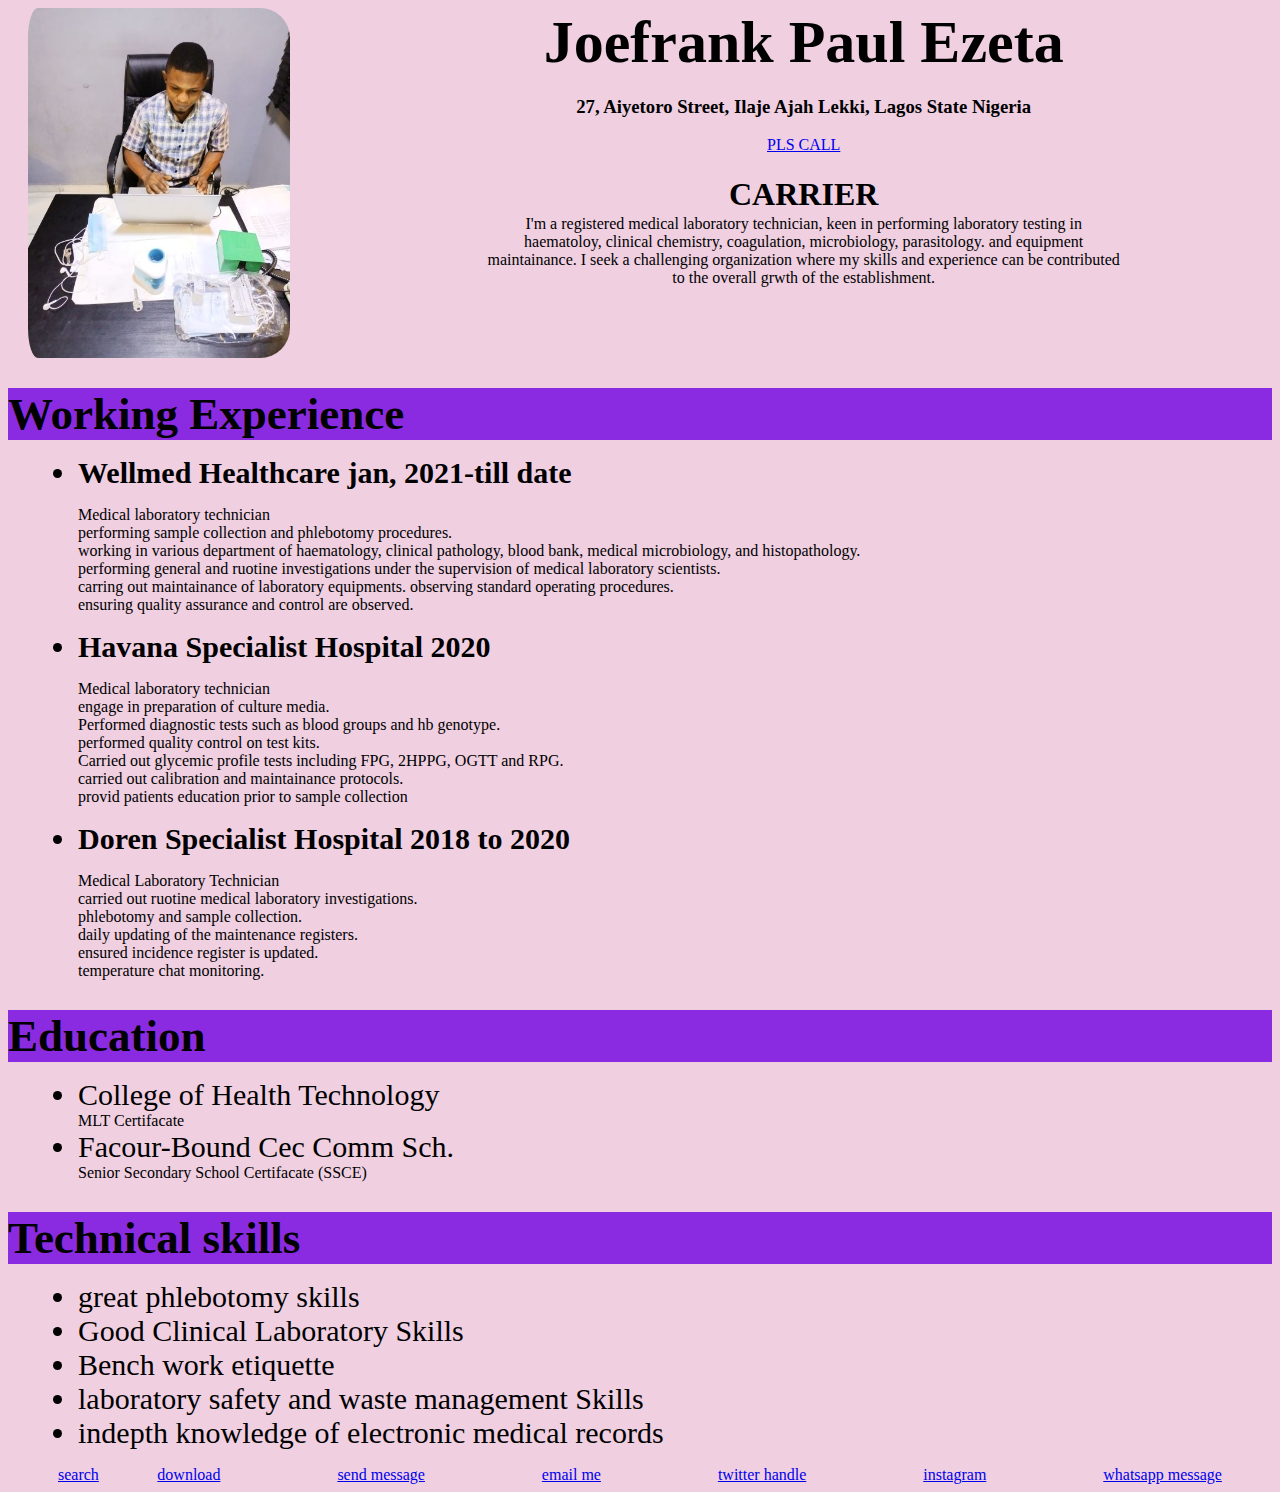
==== index.html @ bb505ff2 "modification" ====
<html lang="en">
  <head>
    <meta charset="UTF-8" />
    <meta http-equiv="X-UA-Compatible" content="IE=edge" />
    <meta name="viewport" content="width=device-width, initial-scale=1.0" />
    <link rel="stylesheet" href="/stylingportfolio.css" />
    <title>portfolio</title>
  </head>
  <body>
    <header>
      <div>
        <img src="/IMAGE/photo2.jpg" alt="portfolio img" class="imag"/>
        <div class="paul">
          <h1 class="Ezeta">Joefrank Paul Ezeta</h1>
          <h3>27, Aiyetoro Street, Ilaje Ajah Lekki, Lagos State Nigeria</h3>
          <a href="tel:+2348168008477">PLS CALL</a>
          <div>
            <h1>CARRIER</h1>
            <p class="SELF">
                I'm a registered medical laboratory technician, keen in performing
                laboratory testing in haematoloy, clinical chemistry, coagulation,
                microbiology, parasitology. and equipment maintainance. I seek a
                challenging organization where my skills and experience can be
                contributed to the overall grwth of the establishment.
            </p>
          </div>
        </div>
      </div>
    </header>
    <main>
      <div>
        <h1>Working Experience</h1>
        <ul>
          <li>
            <strong>Wellmed Healthcare jan, 2021-till date</strong>
          </li>
          <p>
            Medical laboratory technician <br />
            performing sample collection and phlebotomy procedures.
            <br />working in various department of haematology, clinical
            pathology, blood bank, medical microbiology, and histopathology.
            <br />performing general and ruotine investigations under the
            supervision of medical laboratory scientists. <br />
            carring out maintainance of laboratory equipments. observing
            standard operating procedures. <br />ensuring quality
            assurance and control are observed.
          </p>
          <li>
            <strong>Havana Specialist Hospital 2020</strong>
          </li>
          <p>
            Medical laboratory technician <br />engage in preparation of
            culture media. <br />Performed diagnostic tests such as blood
            groups and hb genotype. <br />
            performed quality control on test kits. <br />
            Carried out glycemic profile tests including FPG, 2HPPG, OGTT and
            RPG. <br />carried out calibration and maintainance protocols.
            <br />provid patients education prior to sample collection
          </p>
          <li>
            <strong>Doren Specialist Hospital 2018 to 2020</strong>
          </li>
          <p>
            Medical Laboratory Technician <br />carried out ruotine
            medical laboratory investigations. <br />phlebotomy and sample
            collection. <br />daily updating of the maintenance registers.
            <br />ensured incidence register is updated.
            <br />temperature chat monitoring.
          </p>
        </ul>
        
        <h1>Education</h1>
        <ul>
          <li>College of Health Technology</li>
          <p class="font">MLT Certifacate</p>
          <li>Facour-Bound Cec Comm Sch.</li>
          <p class="font">Senior Secondary School Certifacate (SSCE)</p>
        </ul>
        <h1>Technical skills</h1>
        <ul>
          <li>great phlebotomy skills</li>
          <li>Good Clinical Laboratory Skills</li>
          <li>Bench work etiquette</li>
          <li>laboratory safety and waste management Skills</li>
          <li>indepth knowledge of electronic medical records</li>
        </ul>
      </div>
    </main>
    <footer>
      <div>
        <a href="https:/portfolio.html">search</a>
        <a href="/portfolio.html" download>download</a><br />
        <a href="tel:+2348168008477">send message</a><br />
        <a href="mailto:joefran4christ@gmail.com">email me</a><br />
        <a href="https://twitter.com/Ezitoplus">twitter handle</a><br />
        <a href="https://www.instagram.com/ezetofada/">instagram</a><br />
        <a href="https://web.whatsapp.com/">whatsapp message</a>
      </div>
    </footer>
  </body>
</html>
---- stylingportfolio.css ----
body{
    background-color: rgb(239, 207, 224);
}
header >div{
    display: flex;
    text-align: center;
    /* justify-items: r; */
    justify-content: space-around;
    
}
.paul{
    float: right; 
    padding-left: 45px;
}
.imag{
    width: auto;
    height: 350px;
    border-radius: 30px;
    padding-left: 20px;
}
.Ezeta{
    font-size: 60px;
}
.Ezeta{
    margin: 0px;
}
body >main >p{
    margin: 0px;
}
main >div >h1{
    background-color: blueviolet;
    font-size: 45px;
}
main >div >ul{
    padding-left: 2px;
}
main >div >ul >h1{
    background-color: blueviolet;
}
main >div >ul >li{
    font-size: 30px;
}
main >div > ul{
    padding-left: 70px;
}

footer >div{
    display: flex;
    justify-content: space-between;
    padding-left: 50px;
    padding-right: 50px;
}
.SELF{
    padding-left: 150px;
    padding-right: 150px;
    margin-top: 0;
}
h1{
    margin-bottom: 2px;
}
.font{
    margin: 0px;
}
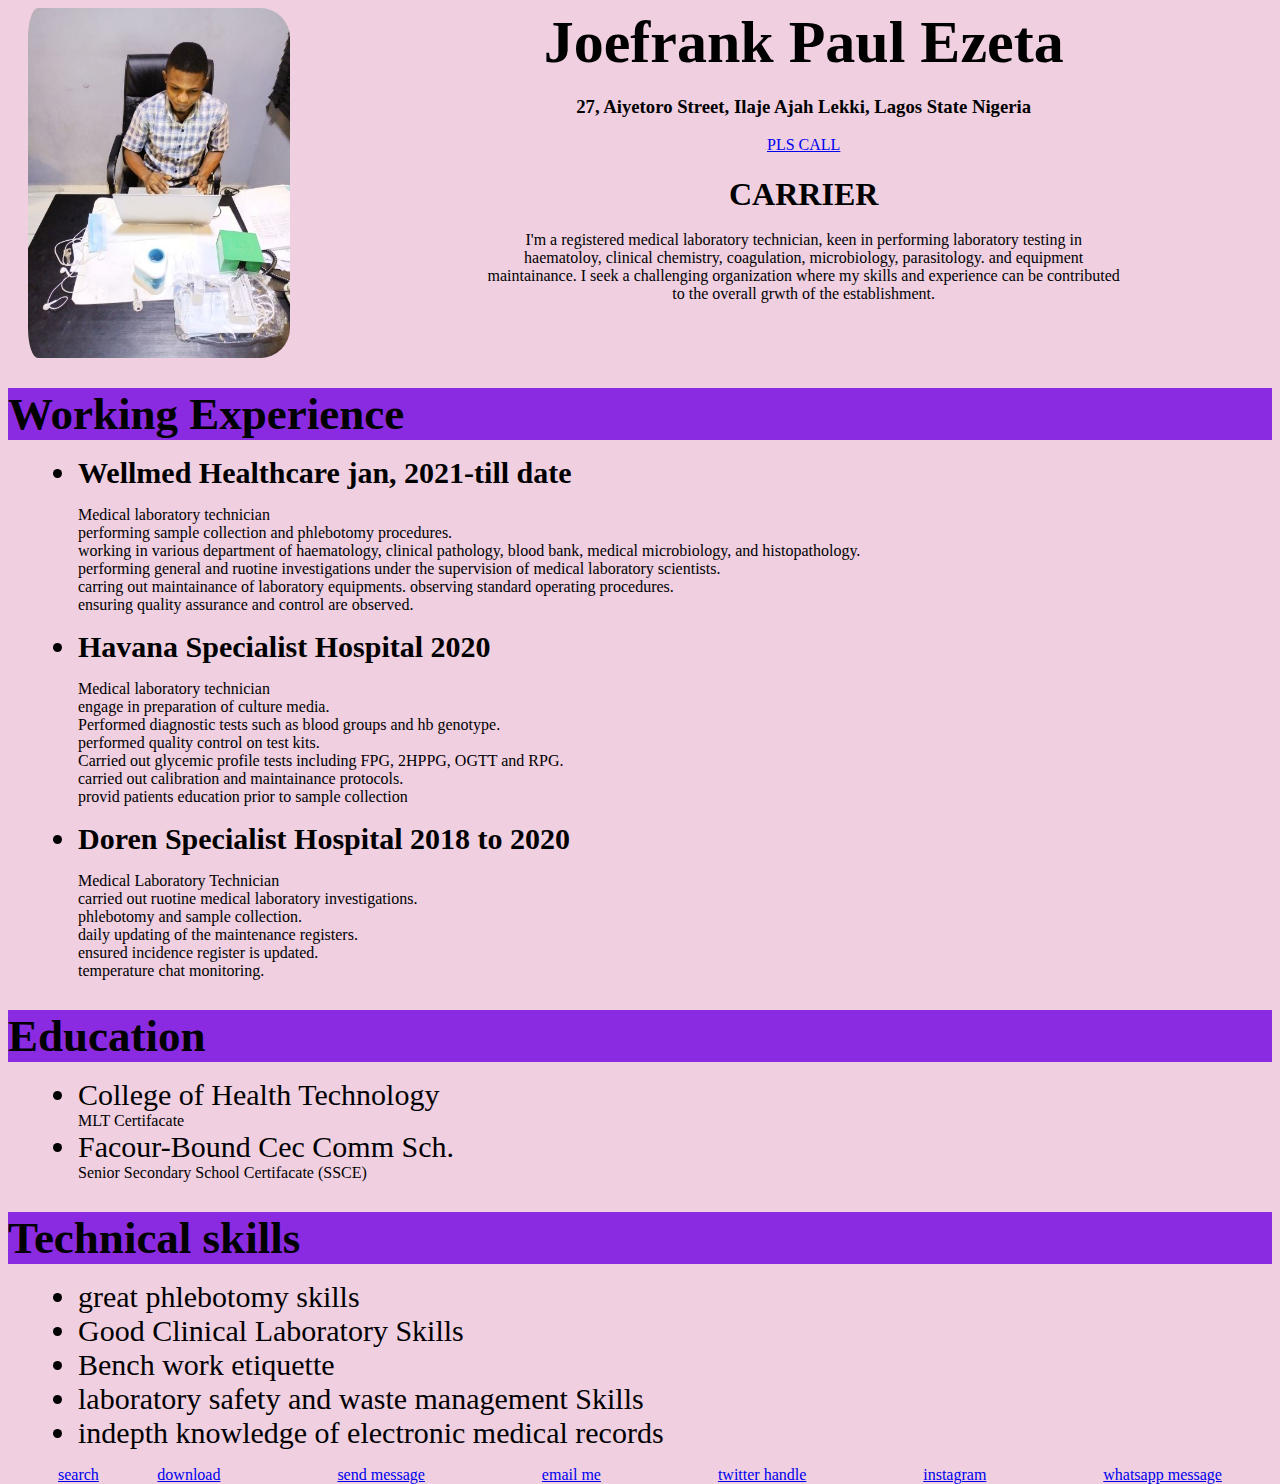
==== commit d2351363: "adjustment" ====
--- a/index.html
+++ b/index.html
@@ -16,13 +16,16 @@
           <a href="tel:+2348168008477">PLS CALL</a>
           <div>
             <h1>CARRIER</h1>
-            <p class="SELF">
+            <div class="SELF">
+              <p>
                 I'm a registered medical laboratory technician, keen in performing
                 laboratory testing in haematoloy, clinical chemistry, coagulation,
                 microbiology, parasitology. and equipment maintainance. I seek a
                 challenging organization where my skills and experience can be
                 contributed to the overall grwth of the establishment.
             </p>
+            </div>
+            
           </div>
         </div>
       </div>
--- a/stylingportfolio.css
+++ b/stylingportfolio.css
@@ -51,6 +51,7 @@
     padding-right: 50px;
 }
 .SELF{
+    display: flex;
     padding-left: 150px;
     padding-right: 150px;
     margin-top: 0;
@@ -60,4 +61,7 @@
 }
 .font{
     margin: 0px;
-}+}
+html{
+    display: flex;
+}
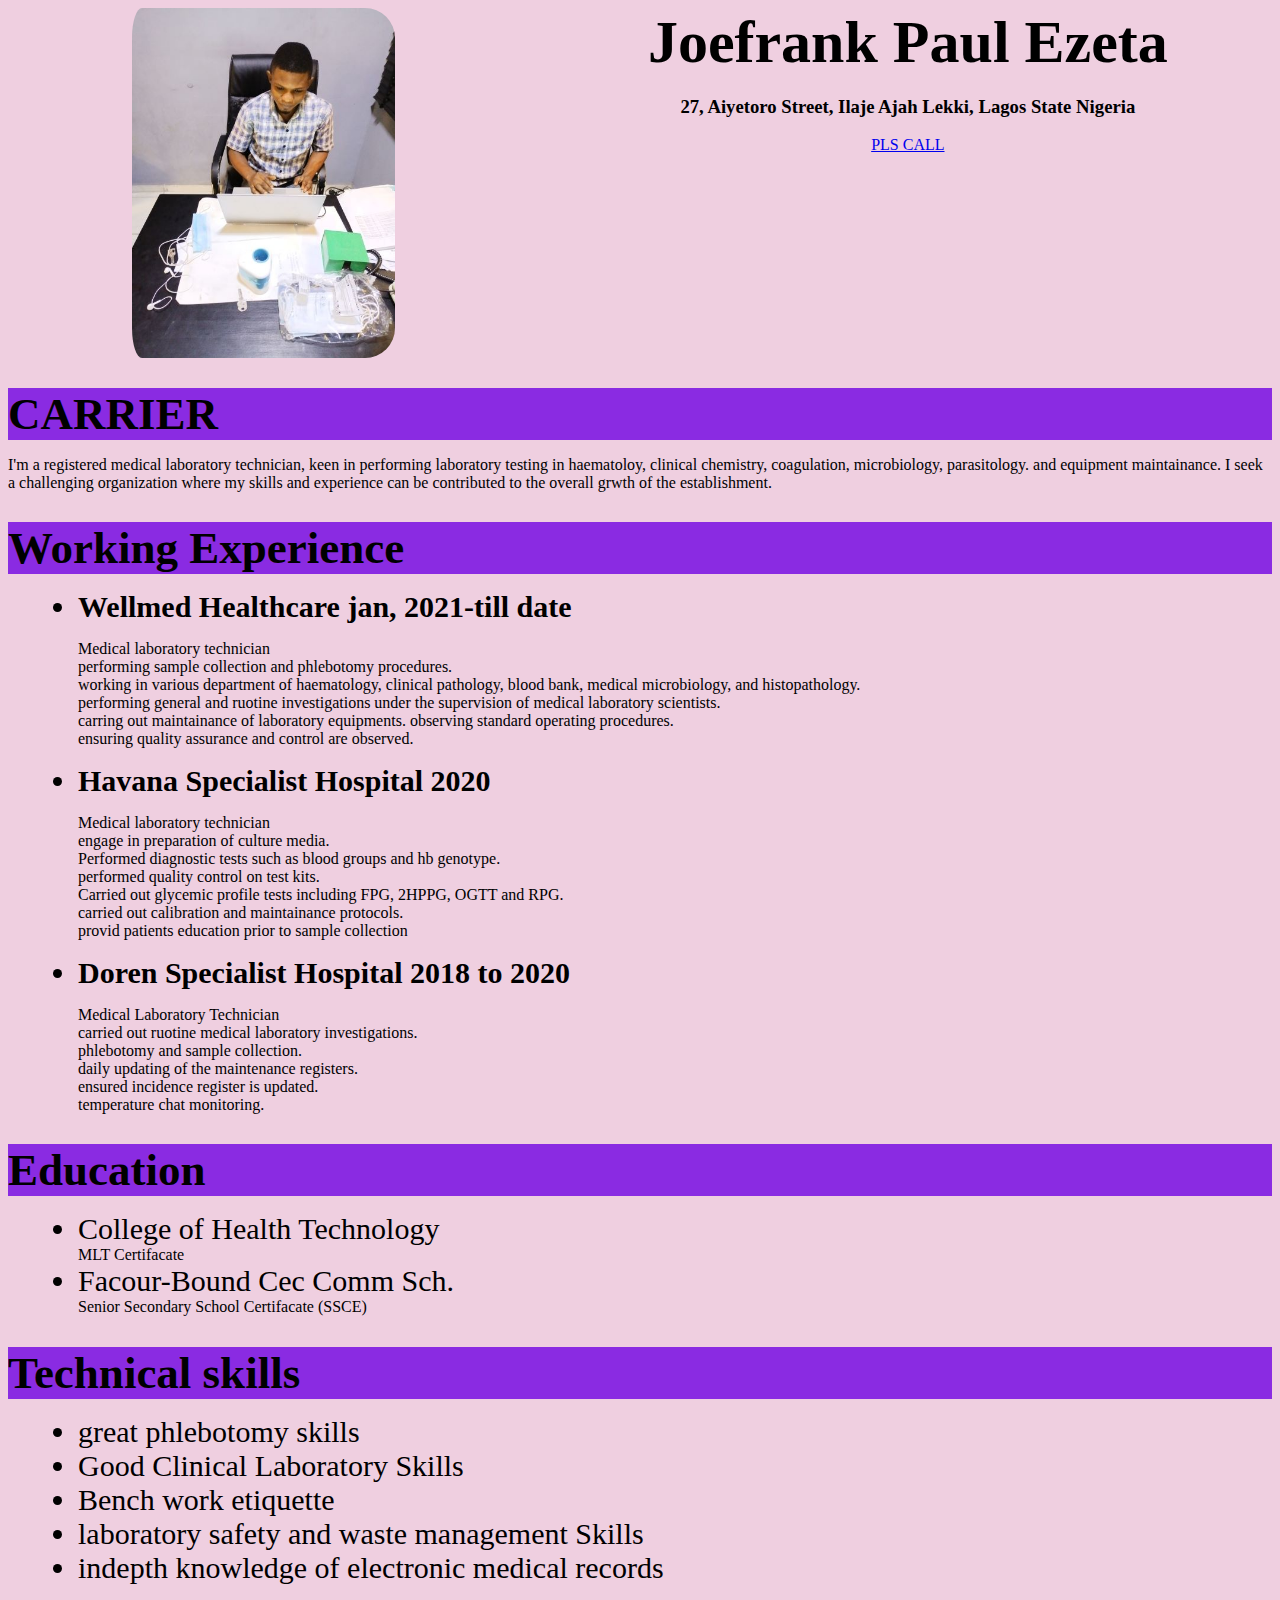
==== commit 2ae75ea4: "adjustment" ====
--- a/index.html
+++ b/index.html
@@ -14,23 +14,20 @@
           <h1 class="Ezeta">Joefrank Paul Ezeta</h1>
           <h3>27, Aiyetoro Street, Ilaje Ajah Lekki, Lagos State Nigeria</h3>
           <a href="tel:+2348168008477">PLS CALL</a>
-          <div>
-            <h1>CARRIER</h1>
-            <div class="SELF">
-              <p>
-                I'm a registered medical laboratory technician, keen in performing
-                laboratory testing in haematoloy, clinical chemistry, coagulation,
-                microbiology, parasitology. and equipment maintainance. I seek a
-                challenging organization where my skills and experience can be
-                contributed to the overall grwth of the establishment.
-            </p>
-            </div>
-            
-          </div>
         </div>
       </div>
     </header>
     <main>
+      <div>
+        <h1>CARRIER</h1>
+        <p>
+            I'm a registered medical laboratory technician, keen in performing
+            laboratory testing in haematoloy, clinical chemistry, coagulation,
+            microbiology, parasitology. and equipment maintainance. I seek a
+            challenging organization where my skills and experience can be
+            contributed to the overall grwth of the establishment.
+        </p>
+      </div>
       <div>
         <h1>Working Experience</h1>
         <ul>
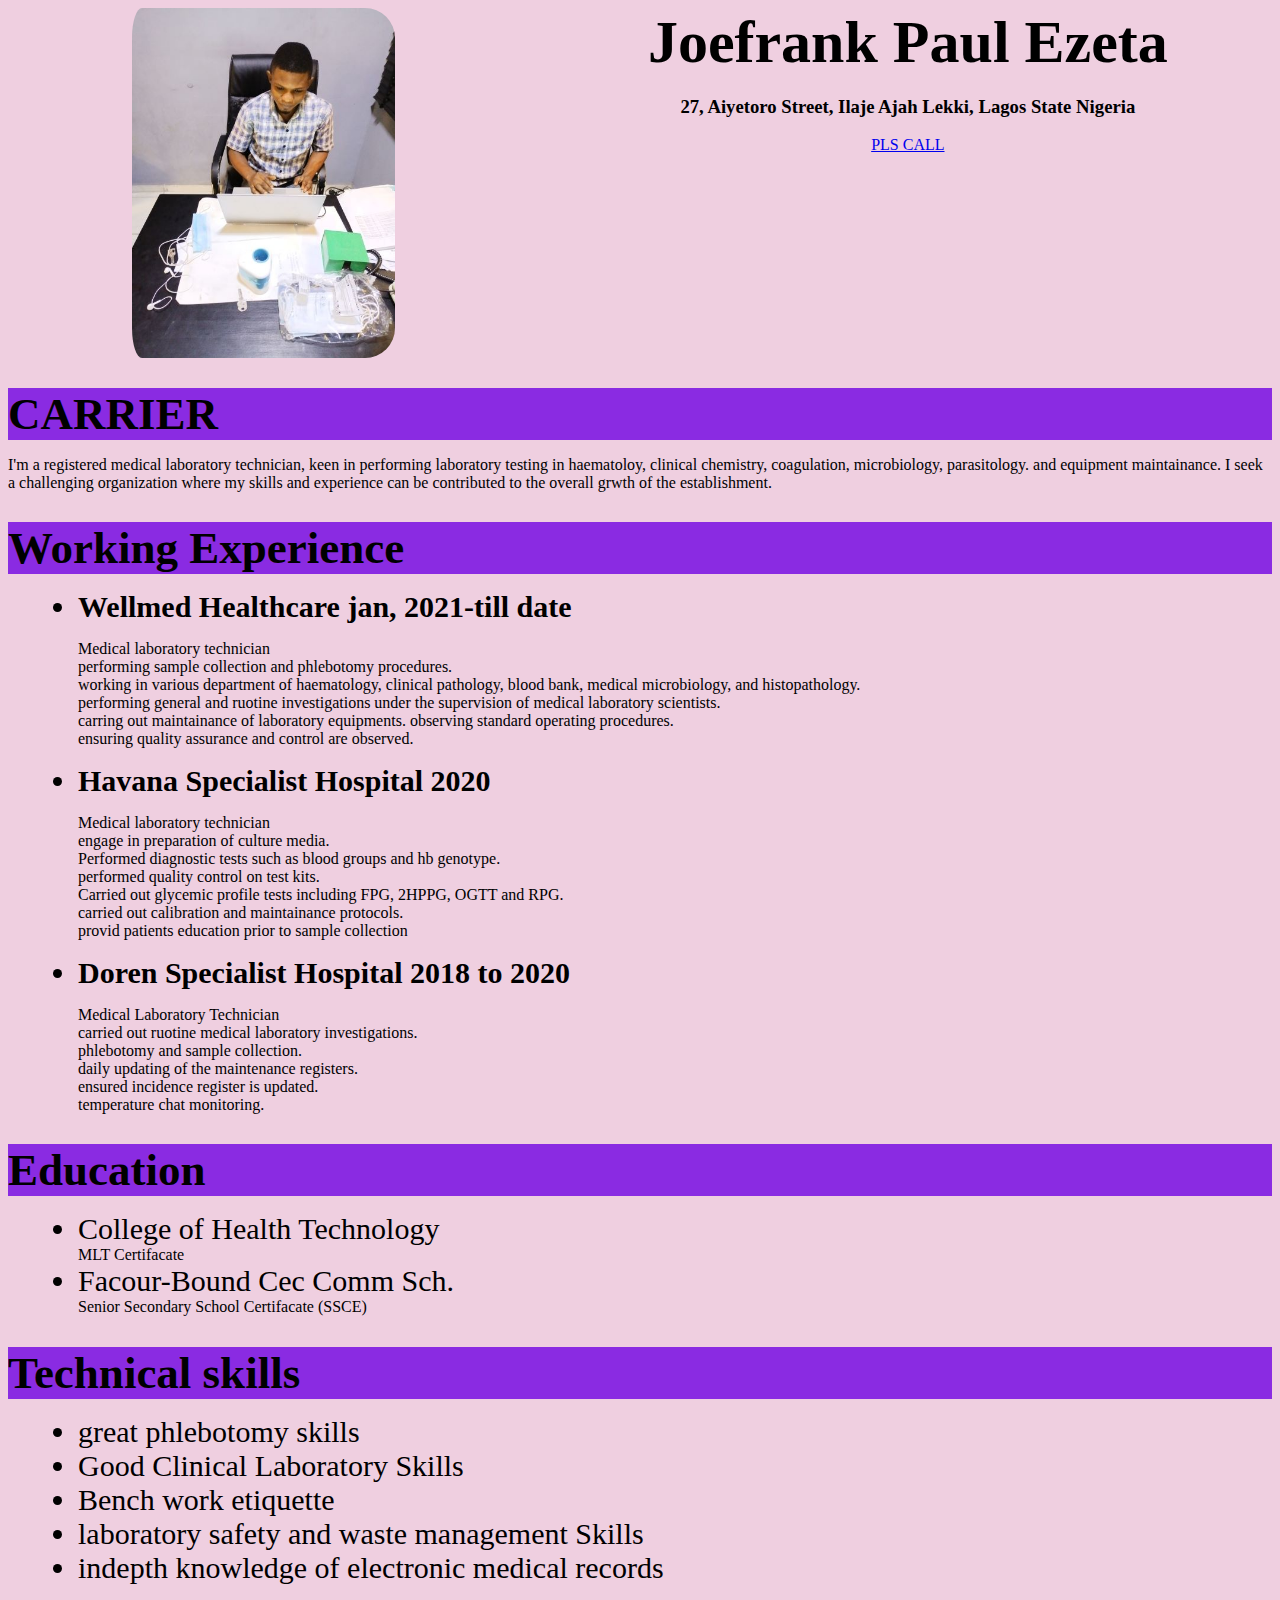
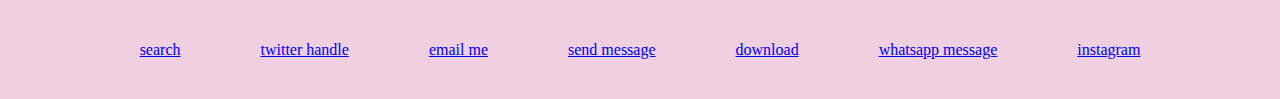
==== commit 9e1c9e03: "adjustment" ====
--- a/index.html
+++ b/index.html
@@ -87,14 +87,28 @@
       </div>
     </main>
     <footer>
-      <div>
-        <a href="https:/portfolio.html">search</a>
-        <a href="/portfolio.html" download>download</a><br />
-        <a href="tel:+2348168008477">send message</a><br />
-        <a href="mailto:joefran4christ@gmail.com">email me</a><br />
-        <a href="https://twitter.com/Ezitoplus">twitter handle</a><br />
-        <a href="https://www.instagram.com/ezetofada/">instagram</a><br />
-        <a href="https://web.whatsapp.com/">whatsapp message</a>
+      <div class="fd">
+        <div class="r">
+          <a href="https:/portfolio.html">search</a>
+        </div>
+        <div class="r">
+          <a href="https://twitter.com/Ezitoplus">twitter handle</a>
+        </div>
+        <div class="r">
+          <a href="mailto:joefran4christ@gmail.com">email me</a>
+        </div>
+        <div class="r">
+          <a href="tel:+2348168008477">send message</a>
+        </div>
+        <div class="r">
+          <a href="/portfolio.html" download>download</a>
+        </div>
+        <div class="r">
+          <a href="https://web.whatsapp.com/">whatsapp message</a>
+        </div>
+        <div class="r">
+          <a href="https://www.instagram.com/ezetofada/">instagram</a>
+        </div>
       </div>
     </footer>
   </body>
--- a/stylingportfolio.css
+++ b/stylingportfolio.css
@@ -44,11 +44,20 @@
     padding-left: 70px;
 }
 
-footer >div{
+footer{
     display: flex;
-    justify-content: space-between;
-    padding-left: 50px;
-    padding-right: 50px;
+    /* align-items: center; */
+    justify-content: space-around;
+    /* padding-left: 50px;
+    padding-right: 50px; */
+}
+.r{
+    text-align: center;
+    padding: 40px;
+}
+.fd{
+    display: flex;
+    justify-content: center;
 }
 .SELF{
     display: flex;
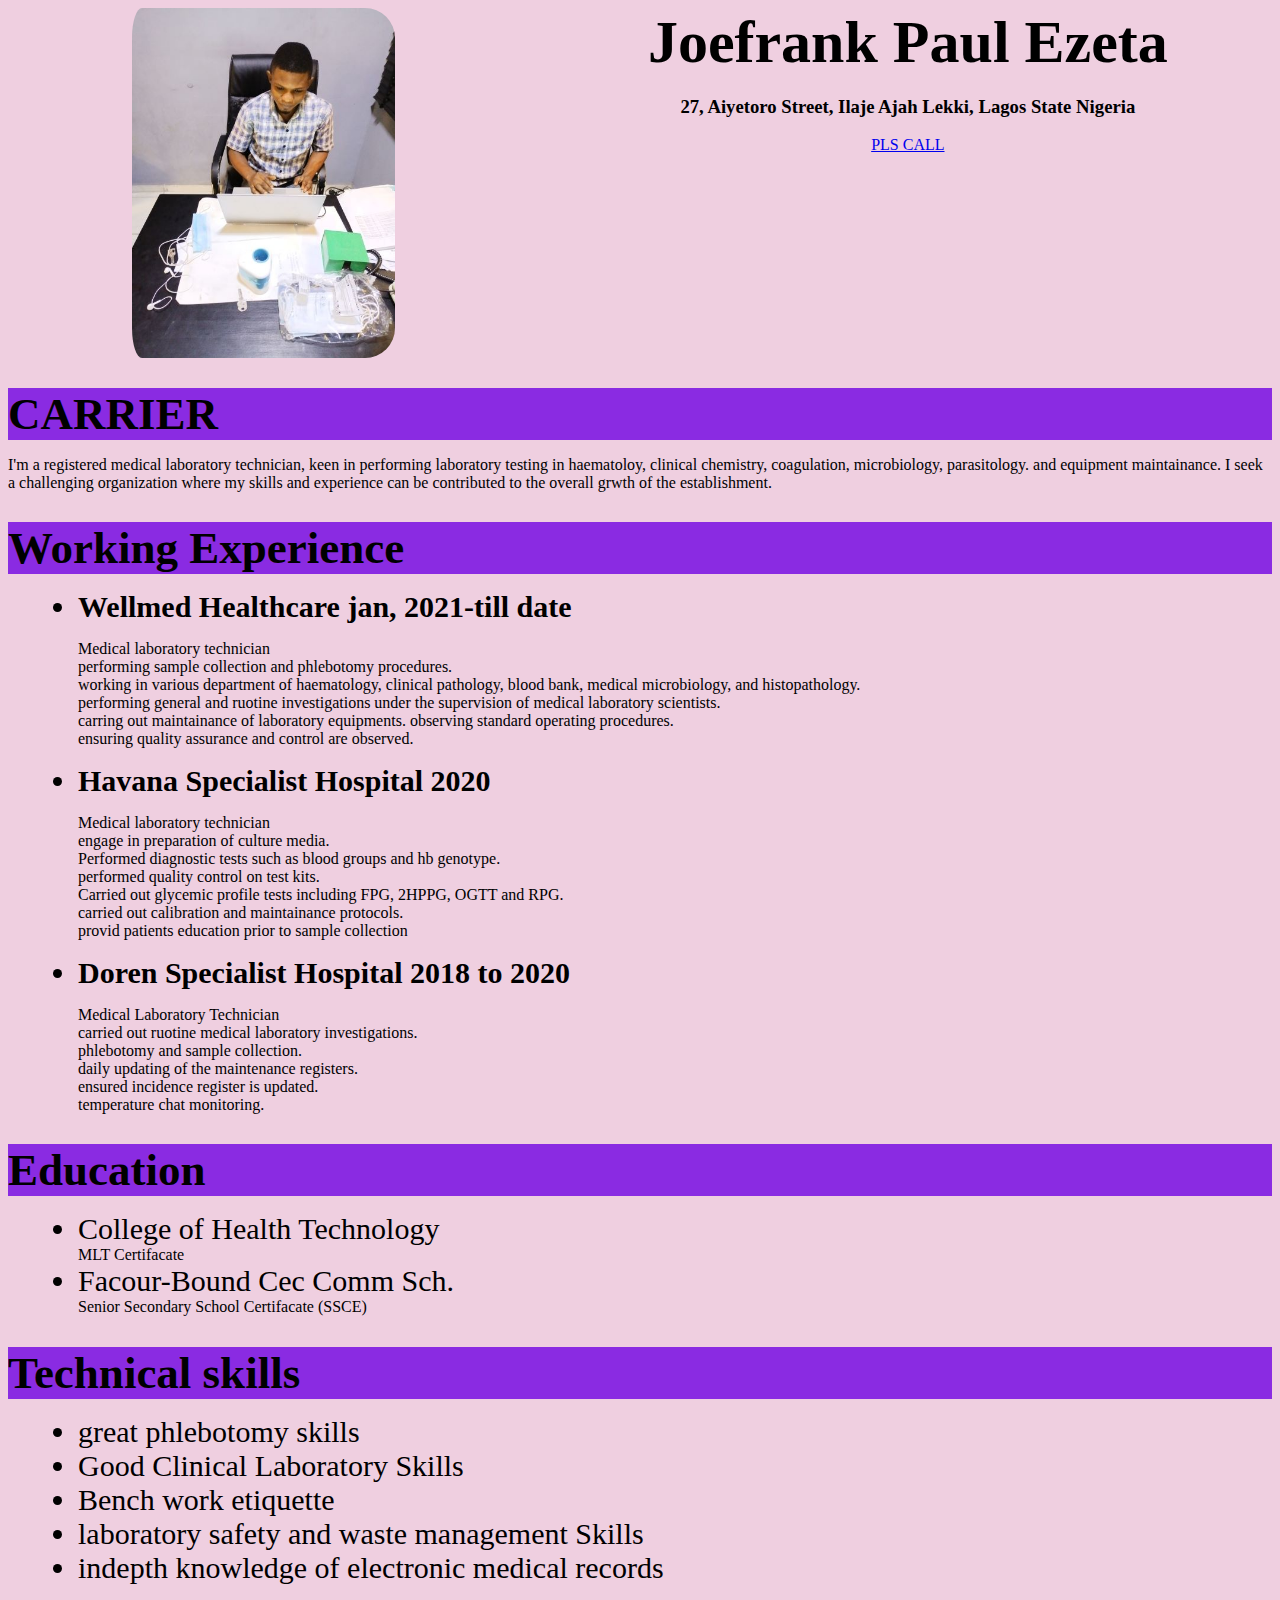
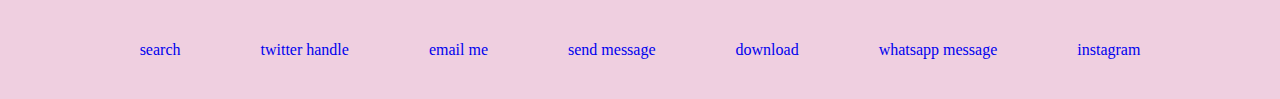
==== commit 8ff2fb3a: "modification" ====
--- a/index.html
+++ b/index.html
@@ -101,7 +101,7 @@
           <a href="tel:+2348168008477">send message</a>
         </div>
         <div class="r">
-          <a href="/portfolio.html" download>download</a>
+          <a href="/portfolio.html" download><span class="blab">download</span></a>
         </div>
         <div class="r">
           <a href="https://web.whatsapp.com/">whatsapp message</a>
--- a/stylingportfolio.css
+++ b/stylingportfolio.css
@@ -51,6 +51,9 @@
     /* padding-left: 50px;
     padding-right: 50px; */
 }
+footer a{
+text-decoration: none;
+}
 .r{
     text-align: center;
     padding: 40px;
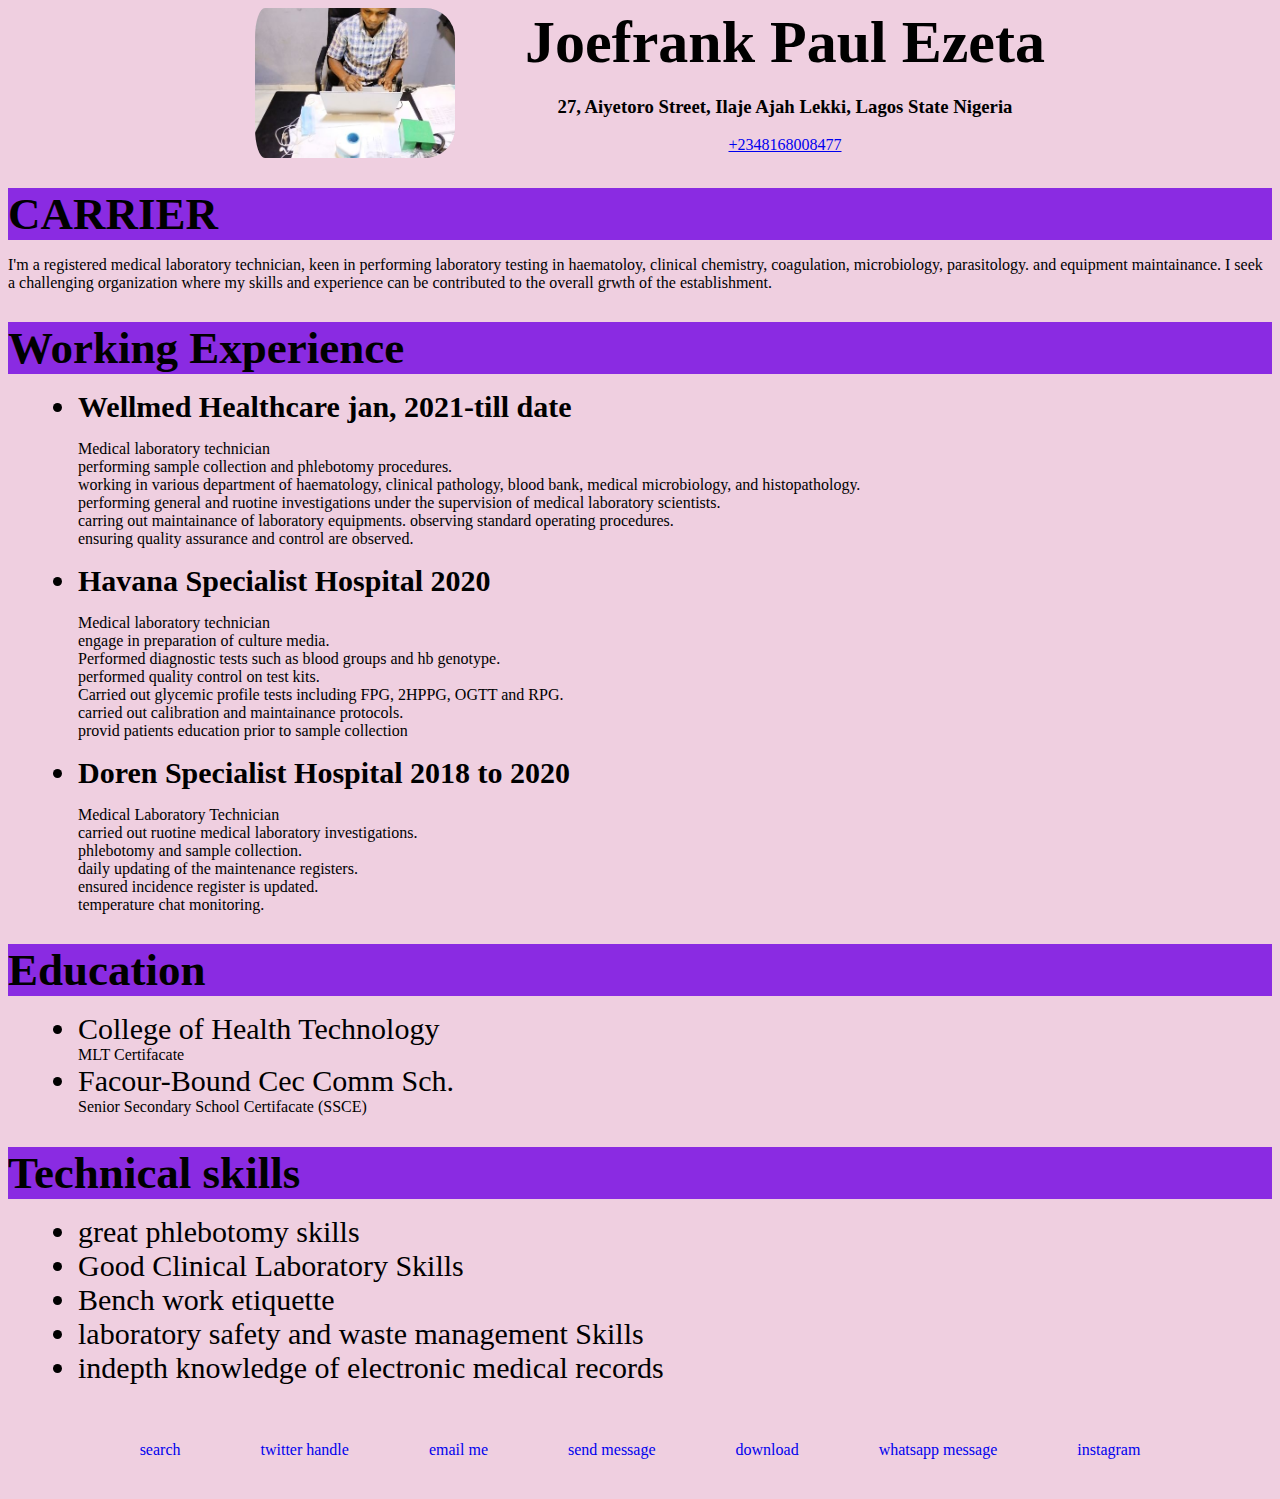
==== commit b0a5db1f: "commit adjustment" ====
--- a/index.html
+++ b/index.html
@@ -13,7 +13,7 @@
         <div class="paul">
           <h1 class="Ezeta">Joefrank Paul Ezeta</h1>
           <h3>27, Aiyetoro Street, Ilaje Ajah Lekki, Lagos State Nigeria</h3>
-          <a href="tel:+2348168008477">PLS CALL</a>
+          <a href="tel:"+2348168008477>+2348168008477</a>
         </div>
       </div>
     </header>
--- a/stylingportfolio.css
+++ b/stylingportfolio.css
@@ -5,18 +5,19 @@
     display: flex;
     text-align: center;
     /* justify-items: r; */
-    justify-content: space-around;
-    
+    justify-content: center;
+    gap: 70px;
 }
 .paul{
     float: right; 
-    padding-left: 45px;
+    /* padding-left: 45px; */
 }
 .imag{
-    width: auto;
-    height: 350px;
+    width: 200px;
+    height: 150px;
     border-radius: 30px;
     padding-left: 20px;
+    object-fit: cover;
 }
 .Ezeta{
     font-size: 60px;
@@ -28,7 +29,7 @@
     margin: 0px;
 }
 main >div >h1{
-    background-color: blueviolet;
+    background-color: rgb(138, 43, 226);
     font-size: 45px;
 }
 main >div >ul{
